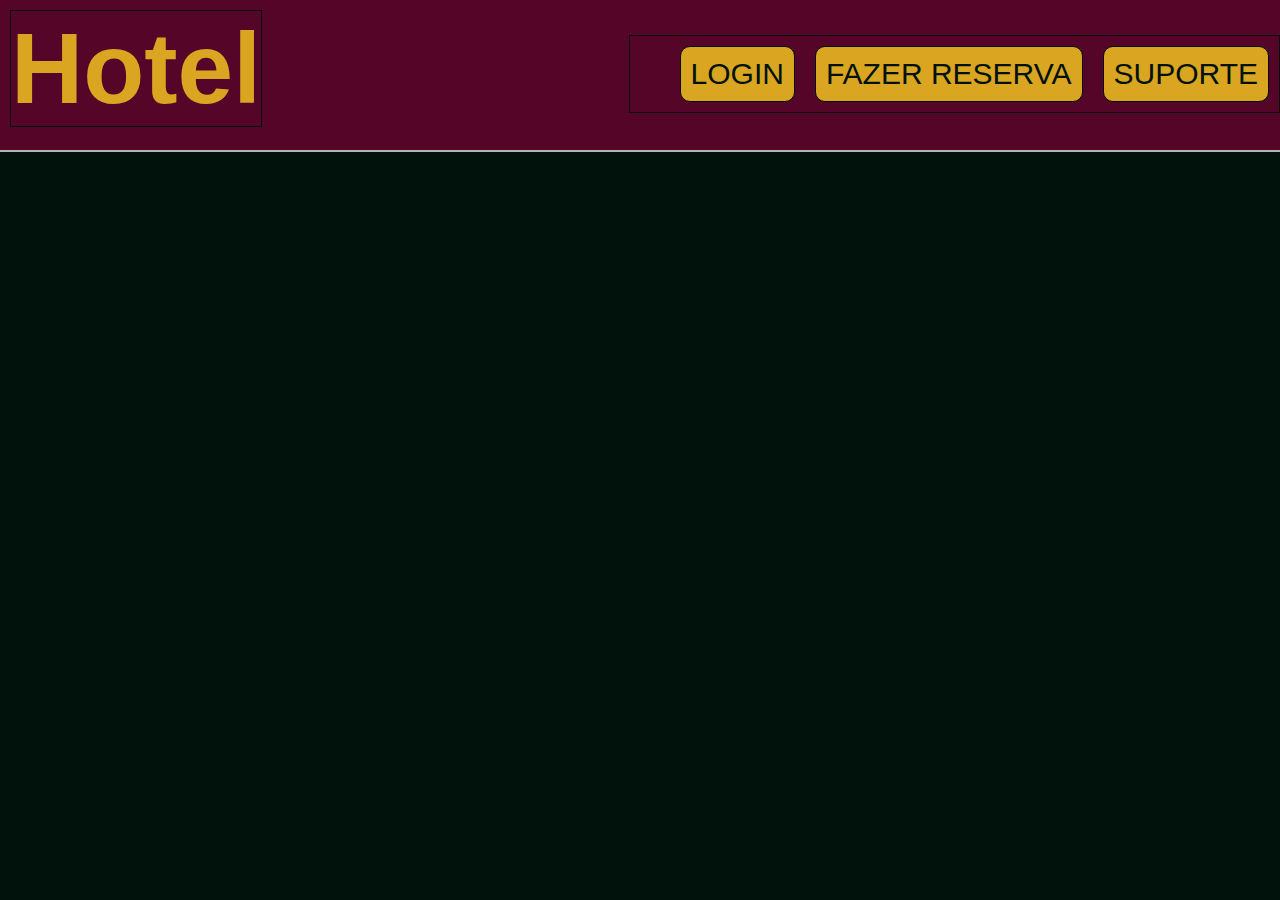
==== index.html @ f8e61b3c "17/06" ====
<!DOCTYPE html>
<html lang="en">
<head>
    <meta charset="UTF-8">
    <meta name="viewport" content="width=device-width, initial-scale=1.0">
    <title>Landing page HTML/CSS</title>
    <link rel="stylesheet" href="style.css">
</head>
<body>
    <header>
        <h1>Hotel</h1>
        <ul>
            <li class="Botao1">Login</li>
            <li class="Botao1">Fazer Reserva</li>
            <li class="Botao1">Suporte</li>
            <li class="Botao1" id="sobre-nos">Sobre nós</li>
            <!-- <li class="Botao1">5</li> -->
        </ul>

    </header>
</body>
</html>
<!--   B3B3B3 DAA520 00120B -->
---- style.css ----
/* Cores: #B3B3B3, #DAA520, #00120B, #550527 */
* {
    background-color: #00120B;
    margin: 0;
    list-style: none;
}

header {
    position: absolute;
    width: 100%;
    height: 150px;
    background-color: #550527;
    border-bottom: solid 2px #B3B3B3;
    font-family: 'Lucida Sans', 'Lucida Sans Regular', 'Lucida Grande', 'Lucida Sans Unicode', Geneva, Verdana, sans-serif;
    font-size: 50px;
    font-weight: 300;
}
header h1{
    float: left;
    width: fit-content;
    background-color: inherit;
    border: #00120B 1px solid;
    margin: 10px 0 0 10px;
    color: #DAA520;

}

header ul {
    background-color: inherit;
    color: none;
    position: absolute;
    right: 0;
    top: 35px;
    border: #00120B 1px solid;
    /* margin: 35px 50px 0 0; */
}

header ul li.Botao1 {
    float: left;
    padding: 10px;
    margin: 10px;
    border: 1px solid #00120B;
    border-radius: 10px;
    background-color: #DAA520;
    color: #00120B;
    font-size: 30px;
    text-transform: uppercase;
    transition: all 0.5s ease; /* Usar transição para suavizar a mudança */
    
}

header ul li.Botao1:hover {
    box-shadow: 5px 5px 20px #00120B;
    scale: 1.05;
}

/* @media (max-width: 768px) {
    header {
        background-color: #fff;
    }
} */

@media (max-width: 15520px) {
    header h1{
        tex
    }
    #sobre-nos{
        display: none;
    }
}
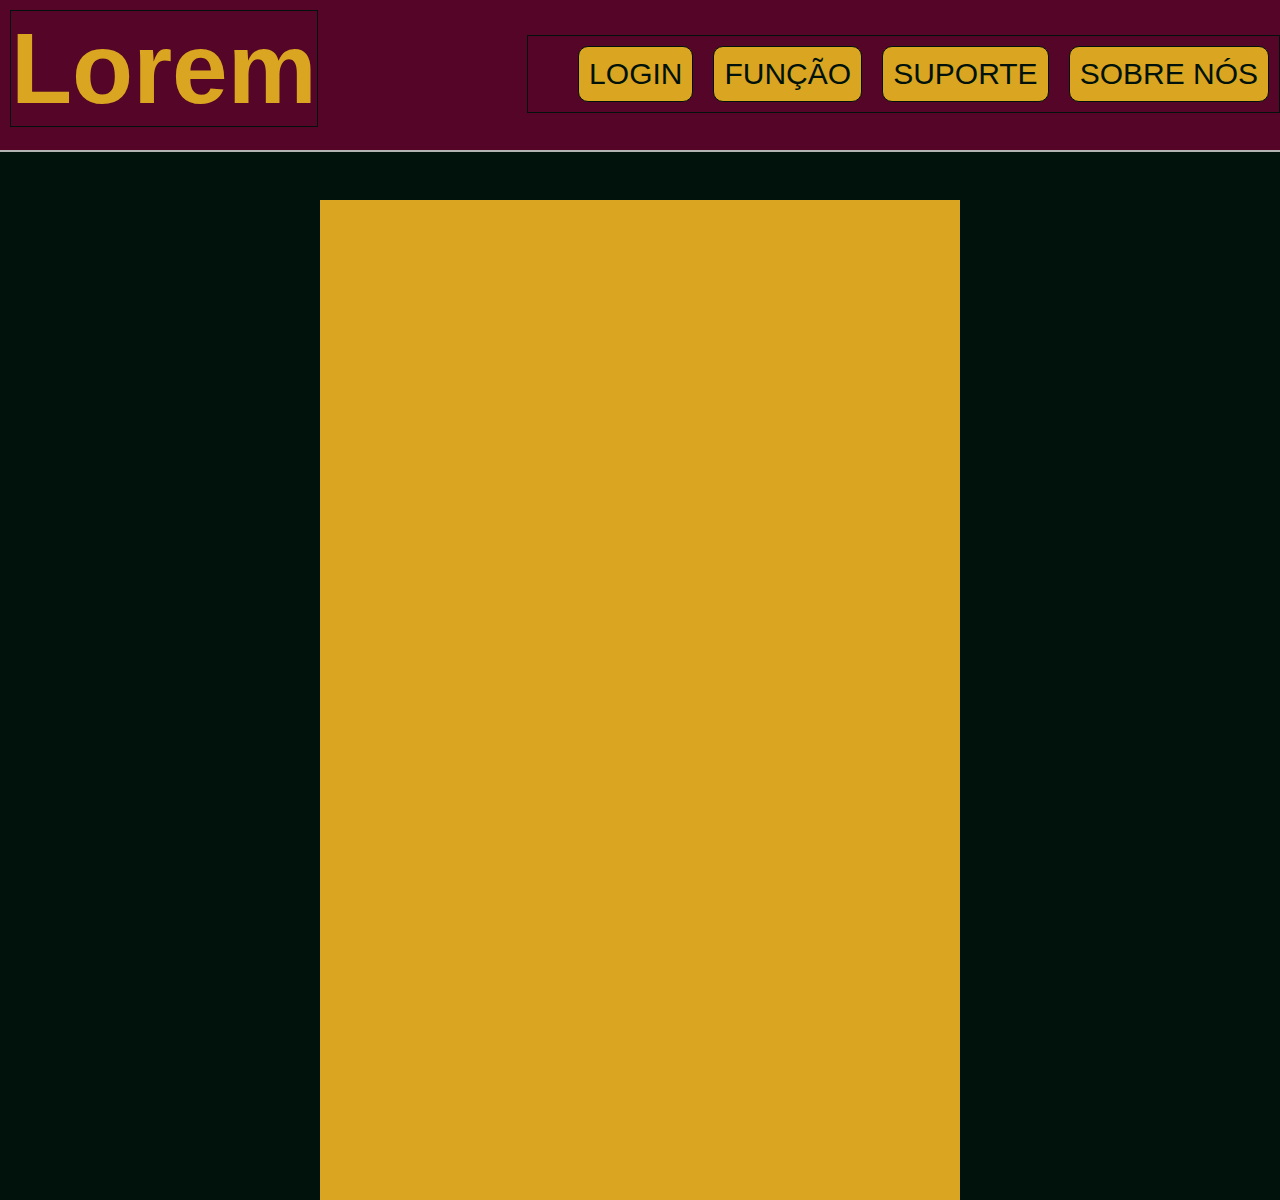
==== commit 59556a5d: "arrumando o parallax" ====
--- a/index.html
+++ b/index.html
@@ -7,17 +7,23 @@
     <link rel="stylesheet" href="style.css">
 </head>
 <body>
+    <div id="geral">
     <header>
-        <h1>Hotel</h1>
+        <h1><a href="index.html">Lorem</a></h1>
         <ul>
-            <li class="Botao1">Login</li>
-            <li class="Botao1">Fazer Reserva</li>
-            <li class="Botao1">Suporte</li>
-            <li class="Botao1" id="sobre-nos">Sobre nós</li>
-            <!-- <li class="Botao1">5</li> -->
+            <li class="item"><a href="#" class="Botao1">Login</a></li>
+            <li class="item"><a href="#" class="Botao1">Função</a></li>
+            <li class="item"><a href="#" class="Botao1">Suporte</a></li>
+            <li class="item" id="sobre-nos"><a href="#" class="Botao1">Sobre nós</a></li>
+            <!-- <li class="item">5</li> -->
         </ul>
+    </header>
 
-    </header>
+    <div class="container">
+        <div class="parallax-container"></div>
+        <div id="panel"></div>
+    </div>
+</div>
 </body>
 </html>
 <!--   B3B3B3 DAA520 00120B -->--- a/style.css
+++ b/style.css
@@ -3,10 +3,16 @@
     background-color: #00120B;
     margin: 0;
     list-style: none;
+    /* font-style: ; */
+    text-decoration: none;
 }
-
+#geral{
+    /* position: absolute; */
+    z-index: -2;
+}
 header {
     position: absolute;
+    z-index: 1;
     width: 100%;
     height: 150px;
     background-color: #550527;
@@ -15,14 +21,15 @@
     font-size: 50px;
     font-weight: 300;
 }
-header h1{
-    float: left;
+
+header h1 a{
+    position: absolute;
     width: fit-content;
-    background-color: inherit;
+    background-color: initial;
     border: #00120B 1px solid;
     margin: 10px 0 0 10px;
     color: #DAA520;
-
+    z-index: 1;
 }
 
 header ul {
@@ -32,10 +39,16 @@
     right: 0;
     top: 35px;
     border: #00120B 1px solid;
-    /* margin: 35px 50px 0 0; */
 }
 
-header ul li.Botao1 {
+header ul li {
+    float: left;
+    background-color: inherit;
+    flex-wrap: wrap;
+        
+}
+
+header ul li a.Botao1 {
     float: left;
     padding: 10px;
     margin: 10px;
@@ -45,26 +58,41 @@
     color: #00120B;
     font-size: 30px;
     text-transform: uppercase;
-    transition: all 0.5s ease; /* Usar transição para suavizar a mudança */
-    
+    transition: all 0.5s;
 }
 
-header ul li.Botao1:hover {
+header ul li a.Botao1:hover {
     box-shadow: 5px 5px 20px #00120B;
-    scale: 1.05;
+    scale: 1.02;
 }
 
-/* @media (max-width: 768px) {
-    header {
-        background-color: #fff;
-    }
-} */
+.parallax-container{
+    background-image: url("https://images.unsplash.com/photo-1519120944692-1a8d8cfc107f?ixlib=rb-1.2.1&amp;amp;amp;amp;ixid=MnwxMjA3fDB8MHxwaG90by1wYWdlfHx8fGVufDB8fHx8&amp;amp;amp;amp;auto=format&amp;amp;amp;amp;fit=crop&amp;amp;amp;amp;w=872&amp;amp;amp;amp;q=80"); 
+    background-attachment: fixed;
+    background-position: center;
+     background-size: cover; 
+     position: absolute;
+     min-height: 100vh; 
+     width: 10em;
+     z-index: -1;
+}
 
-@media (max-width: 15520px) {
+#panel {
+    position: absolute;
+    right: 0;
+    left: 0;
+    top: 200px;
+    margin: auto ;
+    background-color: #DAA520;
+    height: 1000px;
+    z-index: 0;
+    width: 50%;
+    z-index: 1;
+}
+
+/*Tentar fazer mais responsivo uma hora*/
+@media screen and (max-width: 1050px){
     header h1{
-        tex
-    }
-    #sobre-nos{
-        display: none;
+  display: none;
     }
 }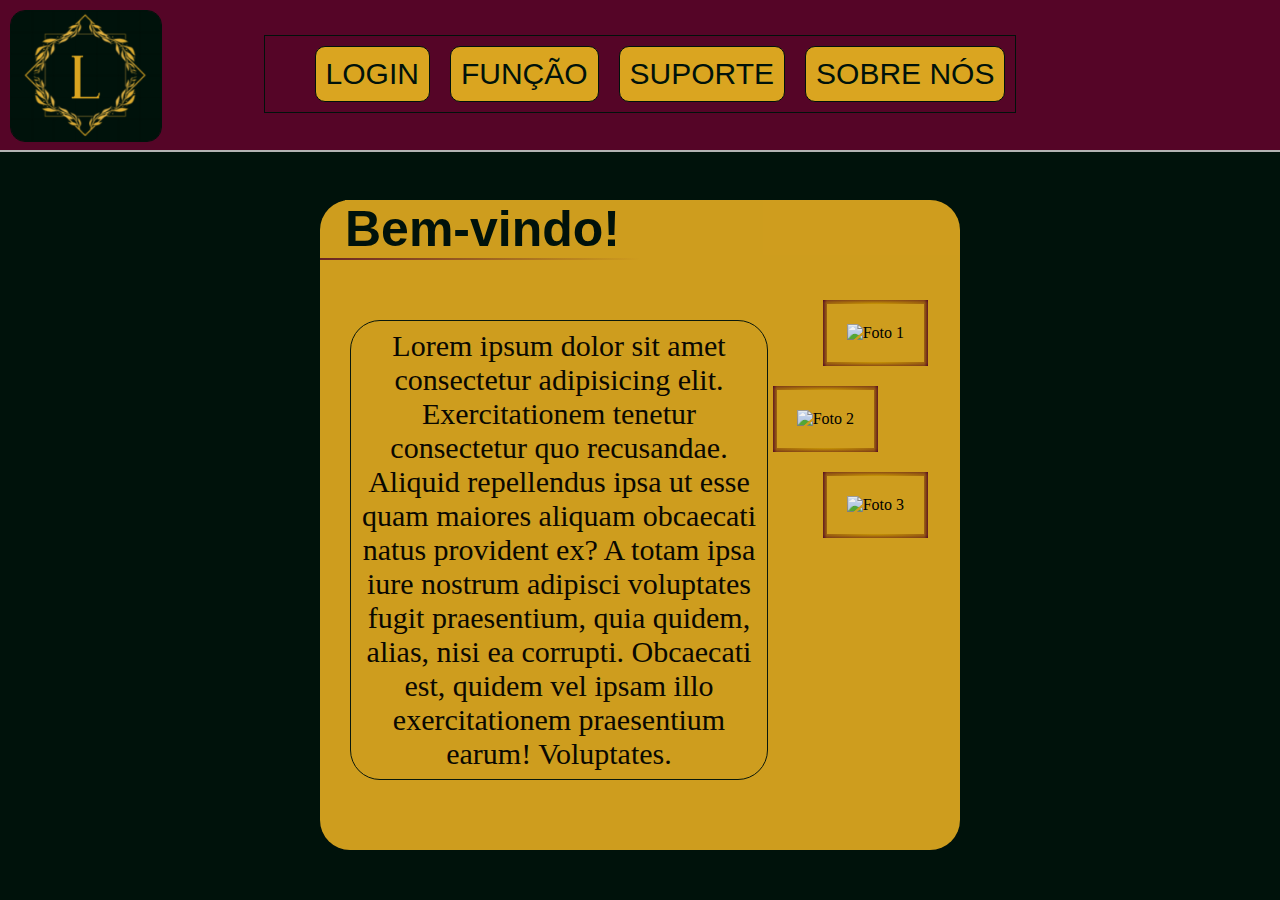
==== commit 4f81f5c4: "Ajeitar as imagens no painel" ====
--- a/index.html
+++ b/index.html
@@ -9,7 +9,7 @@
 <body>
     <div id="geral">
     <header>
-        <h1><a href="index.html">Lorem</a></h1>
+        <a href="#"><img src="./imgs/logo2.png" alt=""></a>
         <ul>
             <li class="item"><a href="#" class="Botao1">Login</a></li>
             <li class="item"><a href="#" class="Botao1">Função</a></li>
@@ -21,7 +21,29 @@
 
     <div class="container">
         <div class="parallax-container"></div>
-        <div id="panel"></div>
+        <div id="panel">
+            <h1>Bem-vindo!</h1>
+            <hr>
+            <p>Lorem ipsum dolor sit amet consectetur adipisicing elit. Exercitationem tenetur consectetur quo recusandae. Aliquid repellendus ipsa ut esse quam maiores aliquam obcaecati natus provident ex? A totam ipsa iure nostrum adipisci voluptates fugit praesentium, quia quidem, alias, nisi ea corrupti. Obcaecati est, quidem vel ipsam illo exercitationem praesentium earum! Voluptates.</p>
+            <div class="fotos">
+                <!-- <table>
+                    <tr>
+                        <td><img src="https://barreirasbahia.com.br/images/2021/como-escolher-um-bom-hotel.jpg" alt="Foto 1" class="foto-indiv"></td>
+                        <td><img src="https://barahotel.com.br/wp-content/uploads/2022/10/DSC_2608-2.webp" alt="Foto 2" class="foto-indiv"></td>
+                    </tr>
+                    <tr>
+                        <td><img src="https://viagemegastronomia.cnnbrasil.com.br/wp-content/uploads/sites/5/2022/10/BA_RA-HOTEL-4.jpg?w=1024" alt="Foto 3" class="foto-indiv"></td>
+                        <td><img src="https://encrypted-tbn0.gstatic.com/images?q=tbn:ANd9GcRS_kIYfyqgeFIjYXkxFKXq4rl-PnQ27Z17Rw&s" alt="Foto 4" class="foto-indiv"></td>
+                    </tr> 
+                </table> -->
+                <ul class="list">
+                    <!-- <li><img src="https://barreirasbahia.com.br/images/2021/como-escolher-um-bom-hotel.jpg" alt="Foto 1" class="foto-indiv"></li> -->
+                    <li><img src="https://barahotel.com.br/wp-content/uploads/2022/10/DSC_2608-2.webp" alt="Foto 1" class="foto-indiv"></li>
+                    <li id="li-foto2"><img src="https://viagemegastronomia.cnnbrasil.com.br/wp-content/uploads/sites/5/2022/10/BA_RA-HOTEL-4.jpg?w=1024" alt="Foto 2" id="foto2" class="foto-indiv"></li>
+                    <li><img src="https://encrypted-tbn0.gstatic.com/images?q=tbn:ANd9GcRS_kIYfyqgeFIjYXkxFKXq4rl-PnQ27Z17Rw&s" alt="Foto 3"  class="foto-indiv"></li>
+                </ul>
+            </div>
+        </div>
     </div>
 </div>
 </body>
--- a/style.css
+++ b/style.css
@@ -11,8 +11,9 @@
     z-index: -2;
 }
 header {
-    position: absolute;
-    z-index: 1;
+    position: fixed;
+    
+    z-index: 2;
     width: 100%;
     height: 150px;
     background-color: #550527;
@@ -22,14 +23,19 @@
     font-weight: 300;
 }
 
-header h1 a{
+header a img{
     position: absolute;
-    width: fit-content;
+    top: 0px;
+    width: 150px;
+    height: 130px;
     background-color: initial;
     border: #00120B 1px solid;
     margin: 10px 0 0 10px;
     color: #DAA520;
     z-index: 1;
+    background-attachment: fixed;
+    background-position: center;
+    border-radius: 15px;
 }
 
 header ul {
@@ -37,15 +43,17 @@
     color: none;
     position: absolute;
     right: 0;
+    left: 0;
     top: 35px;
     border: #00120B 1px solid;
+    width: fit-content;
+    margin: 0 auto;
 }
 
 header ul li {
     float: left;
     background-color: inherit;
-    flex-wrap: wrap;
-        
+    margin-left: 1fr;
 }
 
 header ul li a.Botao1 {
@@ -67,32 +75,109 @@
 }
 
 .parallax-container{
-    background-image: url("https://images.unsplash.com/photo-1519120944692-1a8d8cfc107f?ixlib=rb-1.2.1&amp;amp;amp;amp;ixid=MnwxMjA3fDB8MHxwaG90by1wYWdlfHx8fGVufDB8fHx8&amp;amp;amp;amp;auto=format&amp;amp;amp;amp;fit=crop&amp;amp;amp;amp;w=872&amp;amp;amp;amp;q=80"); 
+    background-image: url("https://st2.depositphotos.com/1037987/9821/i/600/depositphotos_98218968-stock-photo-family-and-friends-sitting-at.jpg"); 
     background-attachment: fixed;
     background-position: center;
      background-size: cover; 
      position: absolute;
      min-height: 100vh; 
-     width: 10em;
+     width: 100%;
      z-index: -1;
+     margin: auto;
+     top: 150px;
+     right: 0;
+     left: 0;
+     bottom: 150px;
+     opacity: .5;
 }
 
 #panel {
     position: absolute;
+    top: 200px;
     right: 0;
+    bottom: 50px;
     left: 0;
-    top: 200px;
-    margin: auto ;
+    margin:0 auto;
     background-color: #DAA520;
-    height: 1000px;
-    z-index: 0;
     width: 50%;
-    z-index: 1;
+    opacity: .95;
+    border-radius: 30px;
 }
 
+#panel h1 {
+    background-color: inherit;
+    width: fit-content;
+    /* margin: 0 auto; */
+    font-family:'Lucida Sans', 'Lucida Sans Regular', 'Lucida Grande', 'Lucida Sans Unicode', Geneva, Verdana, sans-serif;
+    font-size: 50px;
+    font-weight: 800;
+    color: #00120B;
+    text-align: start;
+    margin-left: 25px;
+    /* border-radius: 30px; */
+}
+#panel hr{
+    padding: 1px;
+    border: none;
+    background: linear-gradient(to right,#550527,#DAA520 50%);
+    opacity: .8;
+}
+#panel p{
+    all:inherit;
+    width: 400px;
+    top: 60px;
+    margin-left: 30px;
+    position: relative;
+    font-size: 30px;
+    text-align: center;
+    border: #00120B 1px solid;
+    padding: 8px;
+    
+}
+
+#panel div.fotos{
+    position: absolute;
+    right: 0;
+    top: 80px;
+    background: none;
+    
+}
+
+#panel div.fotos ul{
+    position: relative;
+    top: 0;
+    padding: 0;
+    width: fit-content;
+    margin: 0 12px 100px 0;
+    background: none;
+    
+}
+#panel div.fotos ul li {
+    all: inherit;
+    /* float: right; */
+    margin: 20px;
+        
+}
+
+#panel ul li img.foto-indiv{    
+    height: 140px;
+    width: 200px;
+    padding: 20px;
+    border: 1px solid;
+    background-color: inherit;
+    border-image: radial-gradient(circle at center,#DAA502, #550527 99%) 30;
+    border-width: 4px;
+
+    
+}
+ #panel div.fotos #li-foto2 {
+    position: inherit;
+    right: 50px;
+    
+}
 /*Tentar fazer mais responsivo uma hora*/
-@media screen and (max-width: 1050px){
-    header h1{
+@media screen and (max-width: 900px){
+    header img{
   display: none;
     }
 }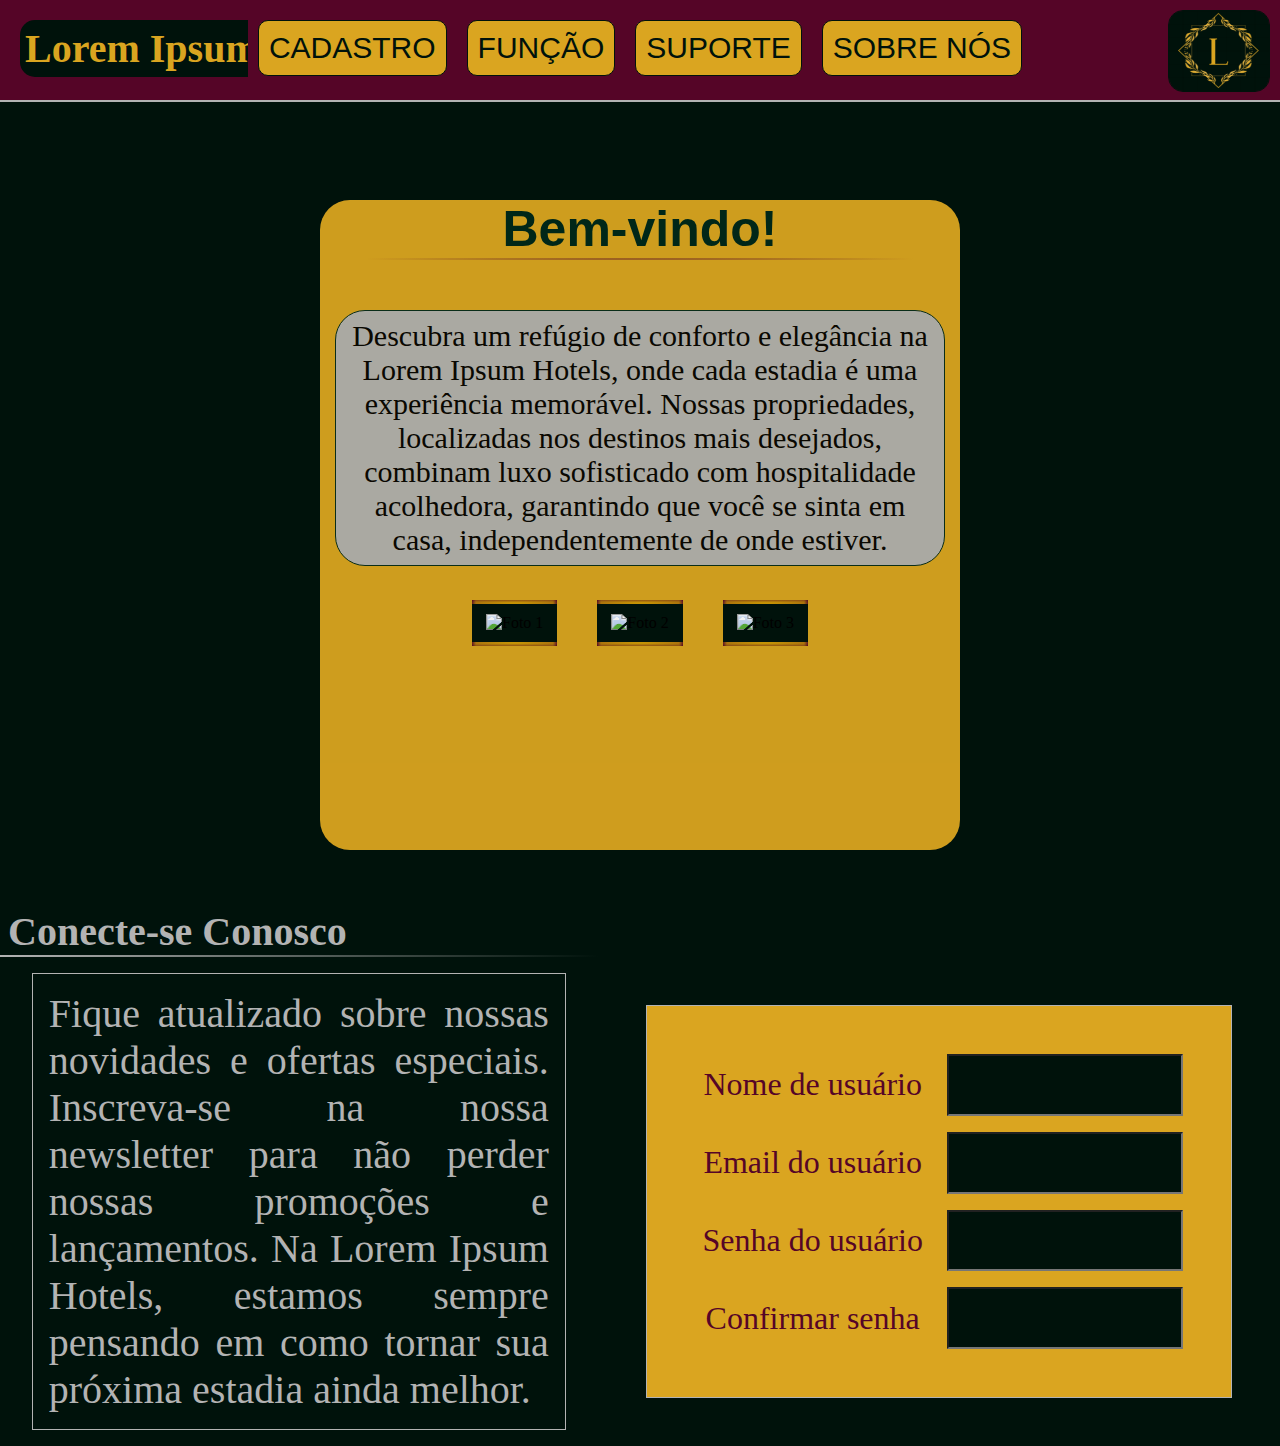
==== commit eeb1f039: "fazendo forms" ====
--- a/index.html
+++ b/index.html
@@ -1,51 +1,80 @@
 <!DOCTYPE html>
 <html lang="en">
+
 <head>
     <meta charset="UTF-8">
     <meta name="viewport" content="width=device-width, initial-scale=1.0">
     <title>Landing page HTML/CSS</title>
     <link rel="stylesheet" href="style.css">
 </head>
+
 <body>
     <div id="geral">
-    <header>
-        <a href="#"><img src="./imgs/logo2.png" alt=""></a>
-        <ul>
-            <li class="item"><a href="#" class="Botao1">Login</a></li>
-            <li class="item"><a href="#" class="Botao1">Função</a></li>
-            <li class="item"><a href="#" class="Botao1">Suporte</a></li>
-            <li class="item" id="sobre-nos"><a href="#" class="Botao1">Sobre nós</a></li>
-            <!-- <li class="item">5</li> -->
-        </ul>
-    </header>
+        <header>
+            <a href="#"><img src="./imgs/logo2.png" alt=""></a>
+            <h4>Lorem Ipsum Hotels</h4>
+            <ul>
+                <li class="item"><a href="#" class="Botao1">Cadastro</a></li>
+                <li class="item"><a href="#" class="Botao1">Função</a></li>
+                <li class="item"><a href="#" class="Botao1">Suporte</a></li>
+                <li class="item" id="sobre-nos"><a href="#" class="Botao1">Sobre nós</a></li>
+                <!-- <li class="item">5</li> -->
+            </ul>
+        </header>
 
-    <div class="container">
-        <div class="parallax-container"></div>
-        <div id="panel">
-            <h1>Bem-vindo!</h1>
-            <hr>
-            <p>Lorem ipsum dolor sit amet consectetur adipisicing elit. Exercitationem tenetur consectetur quo recusandae. Aliquid repellendus ipsa ut esse quam maiores aliquam obcaecati natus provident ex? A totam ipsa iure nostrum adipisci voluptates fugit praesentium, quia quidem, alias, nisi ea corrupti. Obcaecati est, quidem vel ipsam illo exercitationem praesentium earum! Voluptates.</p>
-            <div class="fotos">
-                <!-- <table>
-                    <tr>
-                        <td><img src="https://barreirasbahia.com.br/images/2021/como-escolher-um-bom-hotel.jpg" alt="Foto 1" class="foto-indiv"></td>
-                        <td><img src="https://barahotel.com.br/wp-content/uploads/2022/10/DSC_2608-2.webp" alt="Foto 2" class="foto-indiv"></td>
-                    </tr>
-                    <tr>
-                        <td><img src="https://viagemegastronomia.cnnbrasil.com.br/wp-content/uploads/sites/5/2022/10/BA_RA-HOTEL-4.jpg?w=1024" alt="Foto 3" class="foto-indiv"></td>
-                        <td><img src="https://encrypted-tbn0.gstatic.com/images?q=tbn:ANd9GcRS_kIYfyqgeFIjYXkxFKXq4rl-PnQ27Z17Rw&s" alt="Foto 4" class="foto-indiv"></td>
-                    </tr> 
-                </table> -->
-                <ul class="list">
-                    <!-- <li><img src="https://barreirasbahia.com.br/images/2021/como-escolher-um-bom-hotel.jpg" alt="Foto 1" class="foto-indiv"></li> -->
-                    <li><img src="https://barahotel.com.br/wp-content/uploads/2022/10/DSC_2608-2.webp" alt="Foto 1" class="foto-indiv"></li>
-                    <li id="li-foto2"><img src="https://viagemegastronomia.cnnbrasil.com.br/wp-content/uploads/sites/5/2022/10/BA_RA-HOTEL-4.jpg?w=1024" alt="Foto 2" id="foto2" class="foto-indiv"></li>
-                    <li><img src="https://encrypted-tbn0.gstatic.com/images?q=tbn:ANd9GcRS_kIYfyqgeFIjYXkxFKXq4rl-PnQ27Z17Rw&s" alt="Foto 3"  class="foto-indiv"></li>
-                </ul>
+        <div class="container">
+            <div class="parallax-container"></div>
+            <div id="panel">
+                <h1>Bem-vindo!</h1>
+                <hr>
+                <p>Descubra um refúgio de conforto e elegância na Lorem Ipsum Hotels, onde cada estadia é uma
+                    experiência memorável. Nossas propriedades, localizadas nos destinos mais desejados, combinam luxo
+                    sofisticado com hospitalidade acolhedora, garantindo que você se sinta em casa, independentemente de
+                    onde estiver.</p>
+                <div class="fotos">
+                    <ul class="list">
+                        <!-- <li><img src="https://barreirasbahia.com.br/images/2021/como-escolher-um-bom-hotel.jpg" alt="Foto 1" class="foto-indiv"></li> -->
+                        <li><img src="https://barahotel.com.br/wp-content/uploads/2022/10/DSC_2608-2.webp" alt="Foto 1"
+                                class="foto-indiv"></li>
+                        <li id="li-foto2"><img
+                                src="https://viagemegastronomia.cnnbrasil.com.br/wp-content/uploads/sites/5/2022/10/BA_RA-HOTEL-4.jpg?w=1024"
+                                alt="Foto 2" id="foto2" class="foto-indiv"></li>
+                        <li id="li-foto3"><img
+                                src="https://encrypted-tbn0.gstatic.com/images?q=tbn:ANd9GcRS_kIYfyqgeFIjYXkxFKXq4rl-PnQ27Z17Rw&s"
+                                alt="Foto 3" class="foto-indiv"></li>
+                    </ul>
+                </div>
             </div>
         </div>
+        <div class="bridge">
+            <h1>Conecte-se Conosco</h1>
+            <hr>
+            <p>Fique atualizado sobre nossas novidades e ofertas especiais. Inscreva-se na nossa newsletter para não
+                perder nossas promoções e lançamentos. Na Lorem Ipsum Hotels, estamos sempre pensando em como tornar sua
+                próxima estadia ainda melhor.</p>
+            <form action="">
+                <label for="userName">Nome de usuário</label>
+                <input type="text" name="userName" id="userName">
+                <label for="userEmail">Email do usuário</label>
+                <input type="text" name="userName" id="userEmail">
+                <label for="userPassword">Senha do usuário</label>
+                <input type="password" name="userName" id="userPassword">
+                <label for="userConfirmPassword">Confirmar senha</label>
+                <input type="password" name="userName" id="userConfirmPassword">
+            </form>
+
+        </div>
+
+
+
     </div>
-</div>
+    <!-- <footer>
+        <div class="footer-contents">
+            <div class="networks"></div>
+            <div class="footer-text">sadasa</div>
+        </div>
+    </footer> -->
 </body>
+
 </html>
 <!--   B3B3B3 DAA520 00120B -->--- a/style.css
+++ b/style.css
@@ -1,4 +1,4 @@
-/* Cores: #B3B3B3, #DAA520, #00120B, #550527 */
+/* Cores: #B3B3B3, #DAA520, #00120B, #002919, #550527 */
 * {
     background-color: #00120B;
     margin: 0;
@@ -6,16 +6,12 @@
     /* font-style: ; */
     text-decoration: none;
 }
-#geral{
-    /* position: absolute; */
-    z-index: -2;
-}
+/* CABEÇALHO */
 header {
     position: fixed;
-    
     z-index: 2;
     width: 100%;
-    height: 150px;
+    height: 100px;
     background-color: #550527;
     border-bottom: solid 2px #B3B3B3;
     font-family: 'Lucida Sans', 'Lucida Sans Regular', 'Lucida Grande', 'Lucida Sans Unicode', Geneva, Verdana, sans-serif;
@@ -23,16 +19,28 @@
     font-weight: 300;
 }
 
+header h4 {
+    background-color: #00120B;
+    width: fit-content;
+    margin: 20px 0 0 20px;
+    padding: 5px;
+    border-radius: 15px;
+    font-family: 'Times New Roman', Times, serif;
+    color: #DAA520;
+    font-size: 40px;
+    /* font-size: large; */
+}
+
 header a img{
     position: absolute;
     top: 0px;
-    width: 150px;
-    height: 130px;
+    right: 0;
+    width: 100px;
+    height: 80px;
     background-color: initial;
     border: #00120B 1px solid;
-    margin: 10px 0 0 10px;
+    margin: 10px 10px 0 0;
     color: #DAA520;
-    z-index: 1;
     background-attachment: fixed;
     background-position: center;
     border-radius: 15px;
@@ -44,10 +52,10 @@
     position: absolute;
     right: 0;
     left: 0;
-    top: 35px;
-    border: #00120B 1px solid;
+    top: 10px;
     width: fit-content;
     margin: 0 auto;
+    padding-left: 0;
 }
 
 header ul li {
@@ -69,28 +77,27 @@
     transition: all 0.5s;
 }
 
-header ul li a.Botao1:hover {
+header ul li a.Botao1:hover, #panel div.fotos ul li:hover {
     box-shadow: 5px 5px 20px #00120B;
     scale: 1.02;
 }
-
+/* FIM CABEÇALHO */
+/* SEÇÃO 1 */
 .parallax-container{
     background-image: url("https://st2.depositphotos.com/1037987/9821/i/600/depositphotos_98218968-stock-photo-family-and-friends-sitting-at.jpg"); 
     background-attachment: fixed;
     background-position: center;
+    background-repeat: no-repeat;
      background-size: cover; 
-     position: absolute;
+     position: relative;
      min-height: 100vh; 
      width: 100%;
-     z-index: -1;
      margin: auto;
-     top: 150px;
      right: 0;
      left: 0;
-     bottom: 150px;
      opacity: .5;
 }
-
+/* PAINEL */
 #panel {
     position: absolute;
     top: 200px;
@@ -111,73 +118,142 @@
     font-family:'Lucida Sans', 'Lucida Sans Regular', 'Lucida Grande', 'Lucida Sans Unicode', Geneva, Verdana, sans-serif;
     font-size: 50px;
     font-weight: 800;
-    color: #00120B;
-    text-align: start;
-    margin-left: 25px;
+    color: #002919;
+    text-align: center;
+    margin: 0 auto;
     /* border-radius: 30px; */
 }
 #panel hr{
+    margin: 0 auto;
+    
     padding: 1px;
     border: none;
-    background: linear-gradient(to right,#550527,#DAA520 50%);
+    background: radial-gradient(#550527,#DAA520 70%);
     opacity: .8;
 }
 #panel p{
     all:inherit;
-    width: 400px;
-    top: 60px;
-    margin-left: 30px;
+    background-color:#B3B3B3;
+    width:fit-content;
+    top: 50px;
+    margin: 0 15px 0 15px;
     position: relative;
     font-size: 30px;
     text-align: center;
-    border: #00120B 1px solid;
+    border: #002919 1px solid;
     padding: 8px;
+    font-weight: 200;
     
 }
 
 #panel div.fotos{
     position: absolute;
     right: 0;
-    top: 80px;
+    left: 0;
+    top: 400px; 
     background: none;
+    width: fit-content;
+    margin:0 auto;
     
 }
 
 #panel div.fotos ul{
-    position: relative;
-    top: 0;
-    padding: 0;
-    width: fit-content;
-    margin: 0 12px 100px 0;
+    float: right;
+    width: fit-content;
     background: none;
+    padding-left: 0;
     
 }
 #panel div.fotos ul li {
-    all: inherit;
-    /* float: right; */
-    margin: 20px;
-        
+    all: inherit;    
+    background-color: none;
+    float: left;
+    margin: 0 20px;
+    transition: all 0.5s;
+    margin-bottom: 0;
+    padding-bottom: 0;
+    height: 208px;
 }
 
 #panel ul li img.foto-indiv{    
-    height: 140px;
-    width: 200px;
-    padding: 20px;
+    height: 180px;
+    width: 240px;
+    padding: 10px;
     border: 1px solid;
-    background-color: inherit;
+    /* background-color: inherit; */
     border-image: radial-gradient(circle at center,#DAA502, #550527 99%) 30;
     border-width: 4px;
-
-    
-}
- #panel div.fotos #li-foto2 {
-    position: inherit;
-    right: 50px;
-    
+}
+
+ #panel div.fotos #li-foto3 {
+    padding-left: 0;
+}
+/* FIM PAINEL */
+/* FIM SEÇÃO 1 */
+/* SEÇÃO 2 */
+.bridge {
+    display: grid;
+    /* grid-template-columns: 1fr 1fr; */
+    grid-template-rows: auto 1fr ;
+    width: 100%;
+    height: fit-content;
+    color: #B3B3B3;
+    position: absolute;
+}
+.bridge h1 {
+    grid-column-end:2 ;
+    margin-top: 0.5rem;
+    margin-left: 0.5rem;
+    font-size: 2.5rem;
+}
+.bridge hr {
+    grid-row-start: 2;
+    padding: 1px;
+    border: none;
+    background: linear-gradient(to right, #B3B3B3,#00120B 100%);
+    display: inline;
+}
+.bridge p{
+    justify-self: center;
+    grid-row-start: 3;
+    font-size: 2.5rem;
+    width: 500px;
+    float: left;
+    margin: 1rem;
+    padding: 1rem;
+    border: 1px solid #B3B3B3;
+    text-align: justify;
+}
+.bridge form {
+    grid-row-start: 3;
+    display: grid;
+    grid-template-columns: repeat(2, 1fr);
+    gap: 1rem;
+    margin: 3rem;
+    border: 1px solid #B3B3B3;
+    padding: 3rem;
+    background-color: #DAA520;
+}
+.bridge form label {
+    grid-column-start:1;
+    background-color: inherit;
+    color: #550527;
+    font-size: 2rem;
+    text-align: center;
+    align-self: center;
+
+}
+/* RODAPÉ */
+footer {
+    background-color: #550527;
+    position: sticky;
+    bottom: 0;
+    height: 80px;
+    width: 100%;
 }
 /*Tentar fazer mais responsivo uma hora*/
-@media screen and (max-width: 900px){
+/* @media screen and (max-width: 900px){
     header img{
   display: none;
     }
-}+} */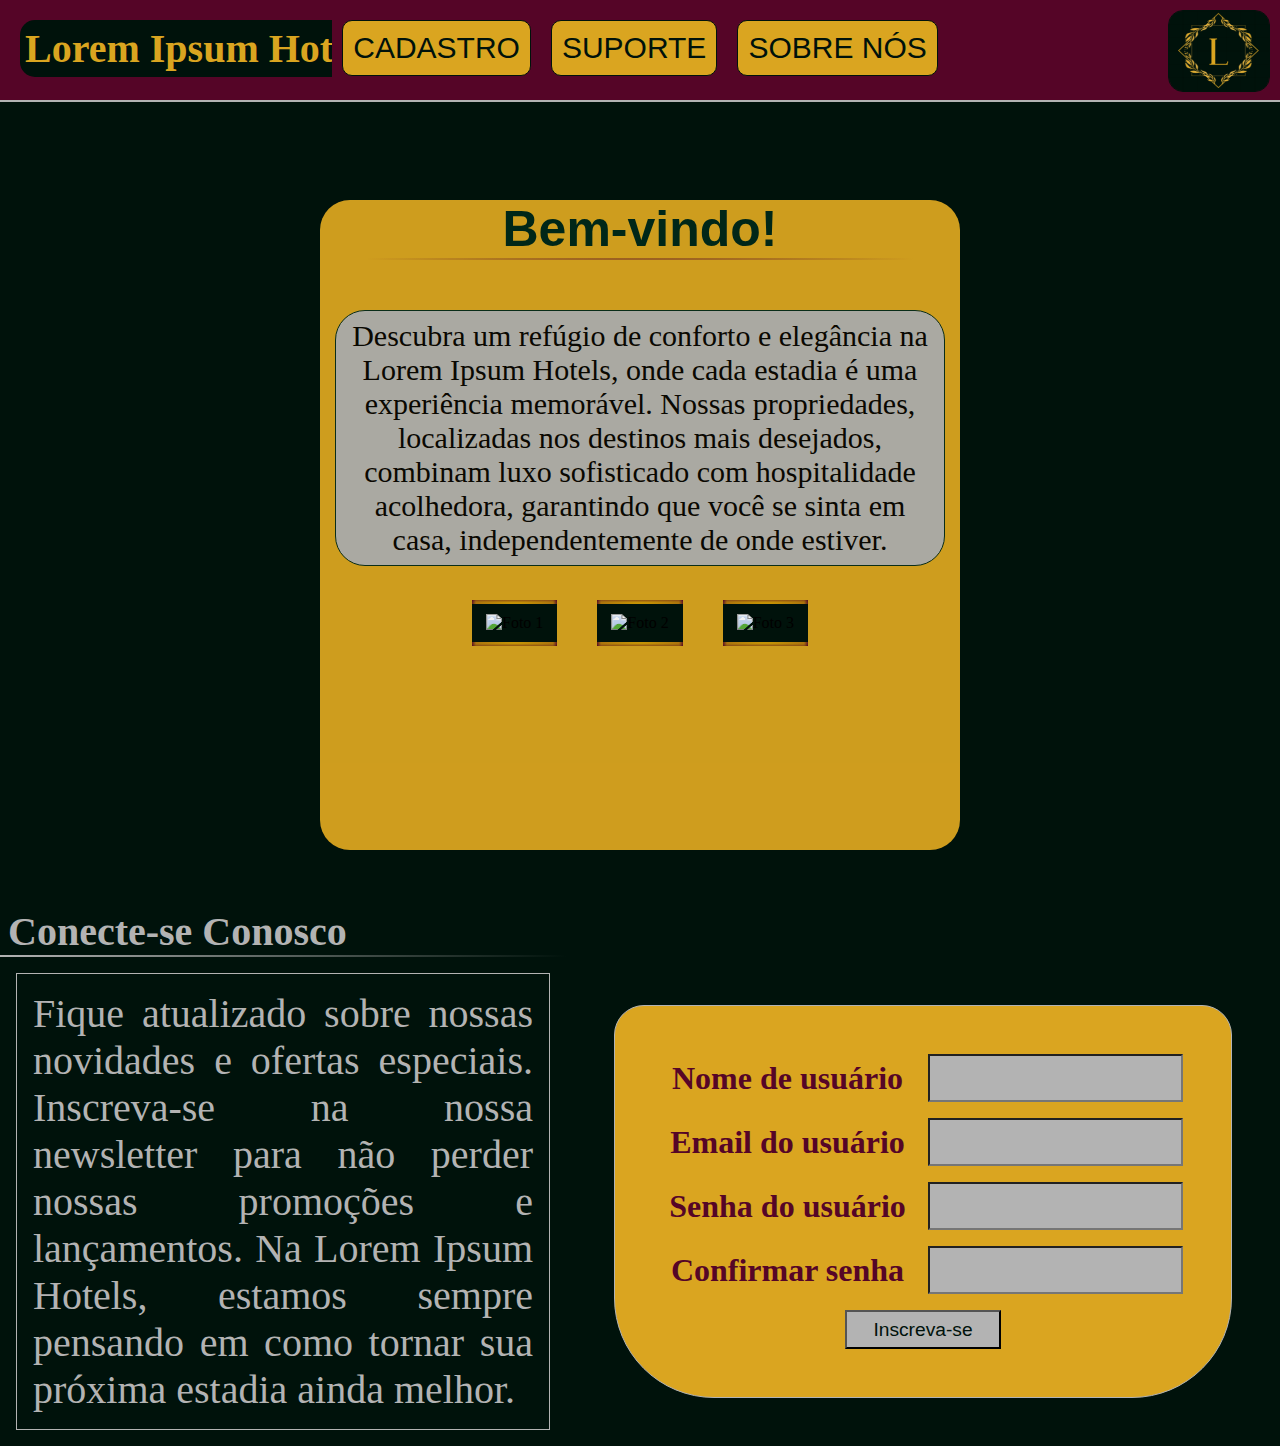
==== commit 5729059f: "Cadastro 'pronto'" ====
--- a/index.html
+++ b/index.html
@@ -5,7 +5,7 @@
     <meta charset="UTF-8">
     <meta name="viewport" content="width=device-width, initial-scale=1.0">
     <title>Landing page HTML/CSS</title>
-    <link rel="stylesheet" href="style.css">
+    <link rel="stylesheet" href="./assets/styleCadastro.css">
 </head>
 
 <body>
@@ -15,7 +15,7 @@
             <h4>Lorem Ipsum Hotels</h4>
             <ul>
                 <li class="item"><a href="#" class="Botao1">Cadastro</a></li>
-                <li class="item"><a href="#" class="Botao1">Função</a></li>
+                <!-- <li class="item"><a href="#" class="Botao1">Função</a></li> -->
                 <li class="item"><a href="#" class="Botao1">Suporte</a></li>
                 <li class="item" id="sobre-nos"><a href="#" class="Botao1">Sobre nós</a></li>
                 <!-- <li class="item">5</li> -->
@@ -56,11 +56,12 @@
                 <label for="userName">Nome de usuário</label>
                 <input type="text" name="userName" id="userName">
                 <label for="userEmail">Email do usuário</label>
-                <input type="text" name="userName" id="userEmail">
+                <input type="email" name="userEmail" id="userEmail">
                 <label for="userPassword">Senha do usuário</label>
-                <input type="password" name="userName" id="userPassword">
+                <input type="password" name="userPassword" id="userPassword">
                 <label for="userConfirmPassword">Confirmar senha</label>
-                <input type="password" name="userName" id="userConfirmPassword">
+                <input type="password" name="userConfirmPassword" id="userConfirmPassword">
+                <input type="submit" name="Enviar" value="Inscreva-se" id="Enviar" onclick="submitSent()">
             </form>
 
         </div>
--- a/assets/styleCadastro.css
+++ b/assets/styleCadastro.css
@@ -0,0 +1,280 @@
+/* Cores: #B3B3B3, #DAA520, #00120B, #002919, #550527 */
+* {
+    background-color: #00120B;
+    margin: 0;
+    list-style: none;
+    /* font-style: ; */
+    text-decoration: none;
+}
+/* CABEÇALHO */
+header {
+    position: fixed;
+    z-index: 2;
+    width: 100%;
+    height: 100px;
+    background-color: #550527;
+    border-bottom: solid 2px #B3B3B3;
+    font-family: 'Lucida Sans', 'Lucida Sans Regular', 'Lucida Grande', 'Lucida Sans Unicode', Geneva, Verdana, sans-serif;
+    font-size: 50px;
+    font-weight: 300;
+}
+
+header h4 {
+    background-color: #00120B;
+    width: fit-content;
+    margin: 20px 0 0 20px;
+    padding: 5px;
+    border-radius: 15px;
+    font-family: 'Times New Roman', Times, serif;
+    color: #DAA520;
+    font-size: 40px;
+    /* font-size: large; */
+}
+
+header a img{
+    position: absolute;
+    top: 0px;
+    right: 0;
+    width: 100px;
+    height: 80px;
+    background-color: initial;
+    border: #00120B 1px solid;
+    margin: 10px 10px 0 0;
+    color: #DAA520;
+    background-attachment: fixed;
+    background-position: center;
+    border-radius: 15px;
+}
+
+header ul {
+    background-color: inherit;
+    color: none;
+    position: absolute;
+    right: 0;
+    left: 0;
+    top: 10px;
+    width: fit-content;
+    margin: 0 auto;
+    padding-left: 0;
+}
+
+header ul li {
+    float: left;
+    background-color: inherit;
+    margin-left: 1fr;
+}
+
+header ul li a.Botao1 {
+    float: left;
+    padding: 10px;
+    margin: 10px;
+    border: 1px solid #00120B;
+    border-radius: 10px;
+    background-color: #DAA520;
+    color: #00120B;
+    font-size: 30px;
+    text-transform: uppercase;
+    transition: all 0.5s;
+}
+
+header ul li a.Botao1:hover, #panel div.fotos ul li:hover {
+    box-shadow: 5px 5px 20px #00120B;
+    scale: 1.02;
+}
+/* FIM CABEÇALHO */
+/* SEÇÃO 1 */
+.parallax-container{
+    background-image: url("https://st2.depositphotos.com/1037987/9821/i/600/depositphotos_98218968-stock-photo-family-and-friends-sitting-at.jpg"); 
+    background-attachment: fixed;
+    background-position: center;
+    background-repeat: no-repeat;
+     background-size: cover; 
+     position: relative;
+     min-height: 100vh; 
+     width: 100%;
+     margin: auto;
+     right: 0;
+     left: 0;
+     opacity: .5;
+}
+/* PAINEL */
+#panel {
+    position: absolute;
+    top: 200px;
+    right: 0;
+    bottom: 50px;
+    left: 0;
+    margin:0 auto;
+    background-color: #DAA520;
+    width: 50%;
+    opacity: .95;
+    border-radius: 30px;
+}
+
+#panel h1 {
+    background-color: inherit;
+    width: fit-content;
+    /* margin: 0 auto; */
+    font-family:'Lucida Sans', 'Lucida Sans Regular', 'Lucida Grande', 'Lucida Sans Unicode', Geneva, Verdana, sans-serif;
+    font-size: 50px;
+    font-weight: 800;
+    color: #002919;
+    text-align: center;
+    margin: 0 auto;
+    /* border-radius: 30px; */
+}
+#panel hr{
+    margin: 0 auto;
+    
+    padding: 1px;
+    border: none;
+    background: radial-gradient(#550527,#DAA520 70%);
+    opacity: .8;
+}
+#panel p{
+    all:inherit;
+    background-color:#B3B3B3;
+    width:fit-content;
+    top: 50px;
+    margin: 0 15px 0 15px;
+    position: relative;
+    font-size: 30px;
+    text-align: center;
+    border: #002919 1px solid;
+    padding: 8px;
+    font-weight: 200;
+    
+}
+
+#panel div.fotos{
+    position: absolute;
+    right: 0;
+    left: 0;
+    top: 400px; 
+    background: none;
+    width: fit-content;
+    margin:0 auto;
+    
+}
+
+#panel div.fotos ul{
+    float: right;
+    width: fit-content;
+    background: none;
+    padding-left: 0;
+    
+}
+#panel div.fotos ul li {
+    all: inherit;    
+    background-color: none;
+    float: left;
+    margin: 0 20px;
+    transition: all 0.5s;
+    margin-bottom: 0;
+    padding-bottom: 0;
+    height: 208px;
+}
+
+#panel ul li img.foto-indiv{    
+    height: 180px;
+    width: 240px;
+    padding: 10px;
+    border: 1px solid;
+    /* background-color: inherit; */
+    border-image: radial-gradient(circle at center,#DAA502, #550527 99%) 30;
+    border-width: 4px;
+}
+
+ #panel div.fotos #li-foto3 {
+    padding-left: 0;
+}
+/* FIM PAINEL */
+/* FIM SEÇÃO 1 */
+/* SEÇÃO 2 */
+.bridge {
+    display: grid;
+    /* grid-template-columns: 1fr 1fr; */
+    grid-template-rows: auto 1fr ;
+    width: 100%;
+    height: fit-content;
+    color: #B3B3B3;
+    position: absolute;
+}
+
+.bridge h1 {
+    grid-column-end:2 ;
+    margin-top: 0.5rem;
+    margin-left: 0.5rem;
+    font-size: 2.5rem;
+}
+
+.bridge hr {
+    grid-row-start: 2;
+    padding: 1px;
+    border: none;
+    background: linear-gradient(to right, #B3B3B3,#00120B 100%);
+    display: inline;
+}
+
+.bridge p{
+    justify-self: center;
+    grid-row-start: 3;
+    font-size: 2.5rem;
+    width: 500px;
+    float: left;
+    margin: 1rem;
+    padding: 1rem;
+    border: 1px solid #B3B3B3;
+    text-align: justify;
+}
+
+.bridge form {
+    grid-row-start: 3;
+    display: grid;
+    grid-template-columns: repeat(2, 1fr);
+    gap: 1rem;
+    margin: 3rem;
+    border: 1px solid #B3B3B3;
+    padding: 3rem;
+    background-color: #DAA520;
+    border-radius: 30px 30px 100px 100px;
+}
+
+.bridge form label {
+    grid-column-start:1;
+    background-color: inherit;
+    color: #550527;
+    font-size: 2rem;
+    text-align: center;
+    align-self: center;
+    font-weight: bold;
+}
+
+.bridge form input {
+    background-color: #B3B3B3;
+    color: #00120B;
+    font-size: 1.2rem;
+}
+
+.bridge form input#Enviar {
+    grid-column-start: 1;
+    grid-column-end: 3;
+    margin: 0 auto;
+    width: 30%;
+}
+
+/* RODAPÉ */
+footer {
+    background-color: #550527;
+    position: sticky;
+    bottom: 0;
+    height: 80px;
+    width: 100%;
+
+}
+/*Tentar fazer mais responsivo uma hora*/
+/* @media screen and (max-width: 900px){
+    header img{
+  display: none;
+    }
+} */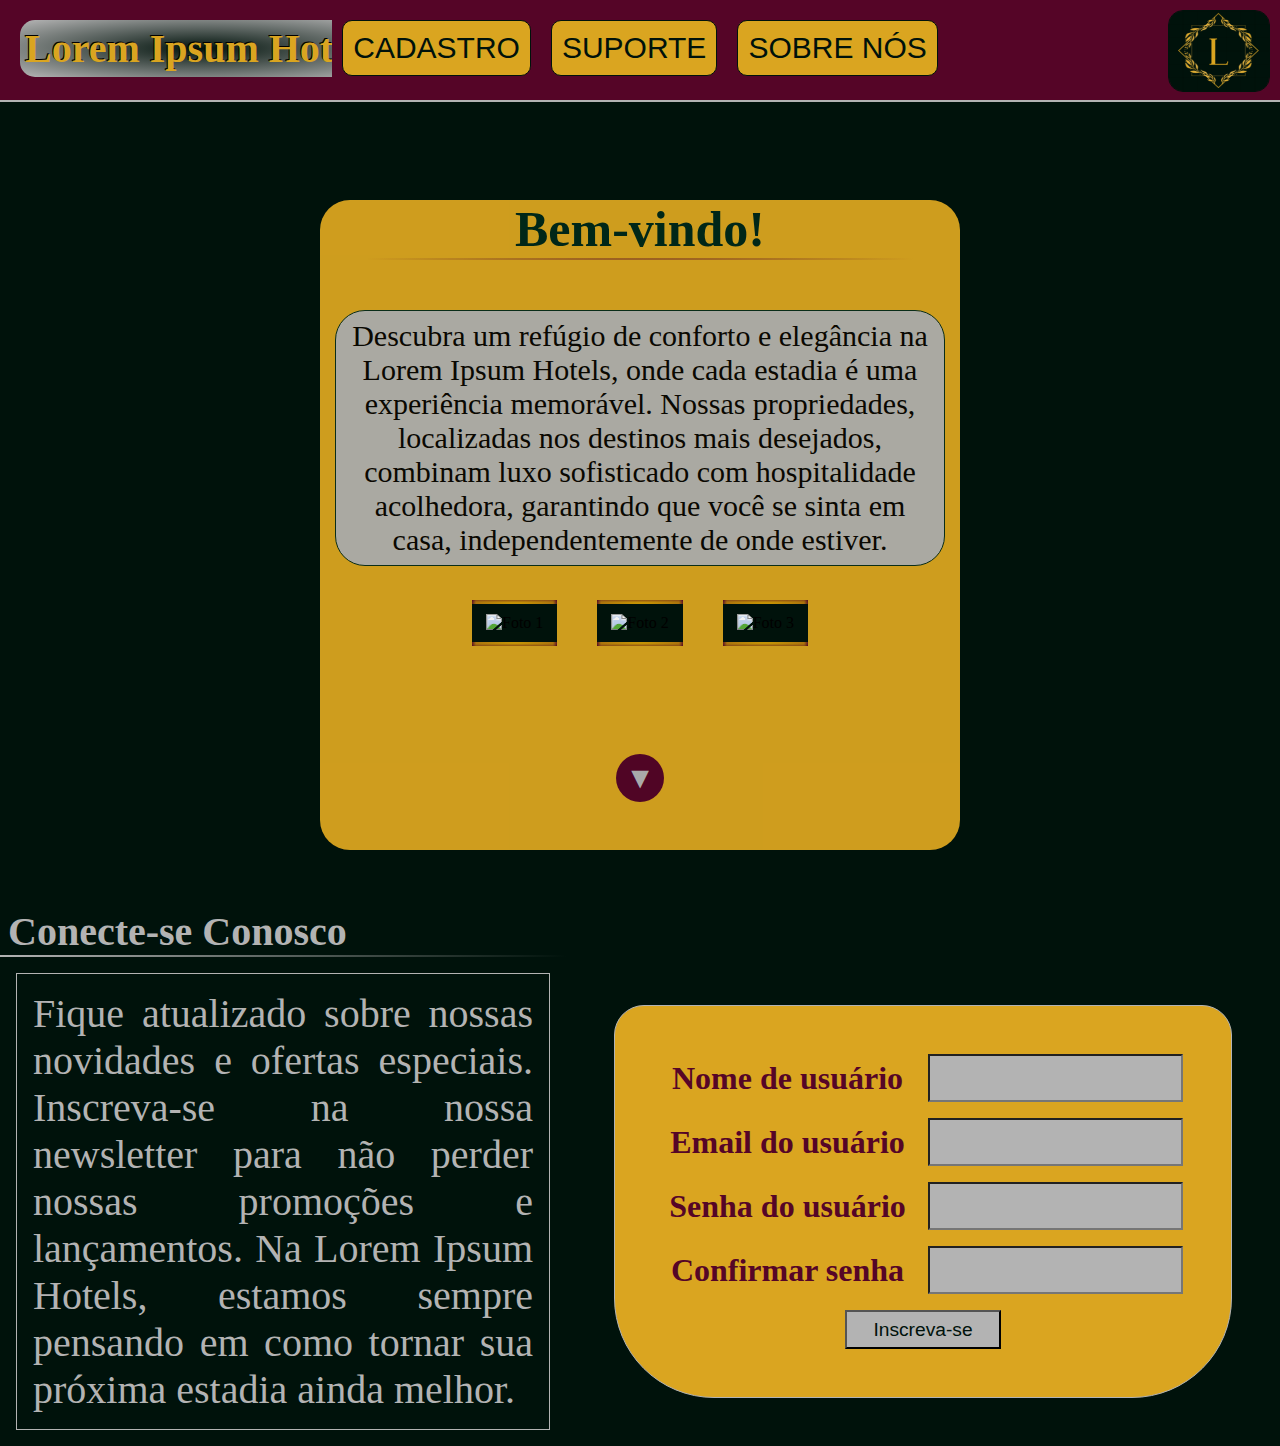
==== commit 9d0007db: "pronto" ====
--- a/index.html
+++ b/index.html
@@ -1,11 +1,12 @@
 <!DOCTYPE html>
-<html lang="en">
+<html lang="pt-br">
 
 <head>
     <meta charset="UTF-8">
     <meta name="viewport" content="width=device-width, initial-scale=1.0">
     <title>Landing page HTML/CSS</title>
-    <link rel="stylesheet" href="./assets/styleCadastro.css">
+    <link rel="stylesheet" href="./assets/css/styleCadastro.css">
+    <link rel="stylesheet" href="./assets/css/header.css">
 </head>
 
 <body>
@@ -14,11 +15,9 @@
             <a href="#"><img src="./imgs/logo2.png" alt=""></a>
             <h4>Lorem Ipsum Hotels</h4>
             <ul>
-                <li class="item"><a href="#" class="Botao1">Cadastro</a></li>
-                <!-- <li class="item"><a href="#" class="Botao1">Função</a></li> -->
-                <li class="item"><a href="#" class="Botao1">Suporte</a></li>
-                <li class="item" id="sobre-nos"><a href="#" class="Botao1">Sobre nós</a></li>
-                <!-- <li class="item">5</li> -->
+                <li class="item"><a href="./indexCadastro.html" class="Botao1">Cadastro</a></li>
+                <li class="item"><a href="./indexSuporte.html" class="Botao1">Suporte</a></li>
+                <li class="item" id="sobre-nos"><a href="./indexSobre.html" class="Botao1">Sobre nós</a></li>
             </ul>
         </header>
 
@@ -33,7 +32,6 @@
                     onde estiver.</p>
                 <div class="fotos">
                     <ul class="list">
-                        <!-- <li><img src="https://barreirasbahia.com.br/images/2021/como-escolher-um-bom-hotel.jpg" alt="Foto 1" class="foto-indiv"></li> -->
                         <li><img src="https://barahotel.com.br/wp-content/uploads/2022/10/DSC_2608-2.webp" alt="Foto 1"
                                 class="foto-indiv"></li>
                         <li id="li-foto2"><img
@@ -44,6 +42,7 @@
                                 alt="Foto 3" class="foto-indiv"></li>
                     </ul>
                 </div>
+                <input type="button" value="▼" onclick="scrollFundo()">
             </div>
         </div>
         <div class="bridge">
@@ -52,7 +51,7 @@
             <p>Fique atualizado sobre nossas novidades e ofertas especiais. Inscreva-se na nossa newsletter para não
                 perder nossas promoções e lançamentos. Na Lorem Ipsum Hotels, estamos sempre pensando em como tornar sua
                 próxima estadia ainda melhor.</p>
-            <form action="">
+            <form>
                 <label for="userName">Nome de usuário</label>
                 <input type="text" name="userName" id="userName">
                 <label for="userEmail">Email do usuário</label>
@@ -61,20 +60,33 @@
                 <input type="password" name="userPassword" id="userPassword">
                 <label for="userConfirmPassword">Confirmar senha</label>
                 <input type="password" name="userConfirmPassword" id="userConfirmPassword">
-                <input type="submit" name="Enviar" value="Inscreva-se" id="Enviar" onclick="submitSent()">
+                <input type="button" name="Enviar" value="Inscreva-se" id="Enviar" onClick="submitSent()">
             </form>
-
         </div>
-
-
-
     </div>
-    <!-- <footer>
-        <div class="footer-contents">
-            <div class="networks"></div>
-            <div class="footer-text">sadasa</div>
-        </div>
-    </footer> -->
+    <script>
+        function scrollFundo() {
+            window.scrollTo(0,document.body.scrollHeight)
+        }
+        function submitSent() {
+            let Nome = document.getElementById('userName').value
+            let Email = document.getElementById('userEmail').value
+            let Senha = document.getElementById('userPassword').value
+            let Confirmação = document.getElementById('userConfirmPassword').value
+            if (Nome === "") {
+                document.getElementById('userName').placeholder = "Campo obrigatório*"
+            }
+            if (Email === "") {
+                document.getElementById('userEmail').placeholder = "Campo obrigatório*"
+            }
+            if (Nome != "" && Email != "") {
+                if (Senha == Confirmação) {
+                    alert('Cadastro de mentirinha feito com sucesso')
+                    location.reload()
+                } else { alert('parece que as senhas não batem...') }
+            }
+        }
+    </script>
 </body>
 
 </html>
--- a/assets/css/styleCadastro.css
+++ b/assets/css/styleCadastro.css
@@ -0,0 +1,209 @@
+/* Cores: #B3B3B3, #DAA520, #00120B, #002919, #550527 */
+* {
+    background-color: #00120B;
+    margin: 0;
+    list-style: none;
+    /* font-style: ; */
+    text-decoration: none;
+}
+
+/* SEÇÃO 1 */
+.parallax-container{
+    background-image: url("https://st2.depositphotos.com/1037987/9821/i/600/depositphotos_98218968-stock-photo-family-and-friends-sitting-at.jpg"); 
+    background-attachment: fixed;
+    background-position: center;
+    background-repeat: no-repeat;
+     background-size: cover; 
+     position: relative;
+     min-height: 100vh; 
+     width: 100%;
+     margin: auto;
+     right: 0;
+     left: 0;
+     opacity: .5;
+}
+/* PAINEL */
+#panel {
+    position: absolute;
+    top: 200px;
+    right: 0;
+    bottom: 50px;
+    left: 0;
+    margin:0 auto;
+    background-color: #DAA520;
+    width: 50%;
+    opacity: .95;
+    border-radius: 30px;
+}
+
+#panel h1 {
+    background-color: inherit;
+    width: fit-content;
+    /* margin: 0 auto; */
+    font-family:'Times New Roman', Times, serif;
+    font-size: 50px;
+    font-weight: 800;
+    color: #002919;
+    text-align: center;
+    margin: 0 auto;
+    /* border-radius: 30px; */
+}
+#panel hr{
+    margin: 0 auto;
+    
+    padding: 1px;
+    border: none;
+    background: radial-gradient(#550527,#DAA520 70%);
+    opacity: .8;
+}
+#panel p{
+    all:inherit;
+    background-color:#B3B3B3;
+    width:fit-content;
+    top: 50px;
+    margin: 0 15px 0 15px;
+    position: relative;
+    font-size: 30px;
+    text-align: center;
+    border: #002919 1px solid;
+    padding: 8px;
+    font-weight: 200;
+    
+}
+
+#panel div.fotos{
+    position: absolute;
+    right: 0;
+    left: 0;
+    top: 400px; 
+    background: none;
+    width: fit-content;
+    margin:0 auto;
+    
+}
+
+#panel div.fotos ul{
+    float: right;
+    width: fit-content;
+    background: none;
+    padding-left: 0;
+    
+}
+#panel div.fotos ul li {
+    all: inherit;    
+    background-color: none;
+    float: left;
+    margin: 0 20px;
+    transition: all 0.5s;
+    margin-bottom: 0;
+    padding-bottom: 0;
+    height: 208px;
+}
+
+#panel ul li img.foto-indiv{    
+    height: 180px;
+    width: 240px;
+    padding: 10px;
+    border: 1px solid;
+    /* background-color: inherit; */
+    border-image: radial-gradient(circle at center,#DAA502, #550527 99%) 30;
+    border-width: 4px;
+}
+
+ #panel div.fotos #li-foto3 {
+    padding-left: 0;
+}
+ #panel input {
+    background-color: #550527;
+    color: #B3B3B3;
+    position: absolute;
+    bottom: 3rem;
+    right: 0;
+    left: 0;
+    width: 3rem;
+    height: 3rem;
+    margin: 0 auto;
+    border: none;
+    border-radius: 99px;
+    font-size: 30px;
+    transition:0.5s;
+ }
+ #panel div.fotos ul li:hover, #panel input:hover {
+    box-shadow: 2px 2px 10px #00120B;
+}
+/* FIM PAINEL */
+/* FIM SEÇÃO 1 */
+/* SEÇÃO 2 */
+.bridge {
+    display: grid;
+    /* grid-template-columns: 1fr 1fr; */
+    grid-template-rows: auto 1fr ;
+    width: 100%;
+    height: fit-content;
+    color: #B3B3B3;
+    position: absolute;
+}
+
+.bridge h1 {
+    grid-column-end:2 ;
+    margin-top: 0.5rem;
+    margin-left: 0.5rem;
+    font-size: 2.5rem;
+}
+
+.bridge hr {
+    grid-row-start: 2;
+    padding: 1px;
+    border: none;
+    background: linear-gradient(to right, #B3B3B3,#00120B 100%);
+    display: inline;
+}
+
+.bridge p{
+    justify-self: center;
+    grid-row-start: 3;
+    font-size: 2.5rem;
+    width: 500px;
+    float: left;
+    margin: 1rem;
+    padding: 1rem;
+    border: 1px solid #B3B3B3;
+    text-align: justify;
+}
+
+.bridge form {
+    grid-row-start: 3;
+    display: grid;
+    grid-template-columns: repeat(2, 1fr);
+    gap: 1rem;
+    margin: 3rem;
+    border: 1px solid #B3B3B3;
+    padding: 3rem;
+    background-color: #DAA520;
+    border-radius: 30px 30px 100px 100px;
+}
+
+.bridge form label {
+    grid-column-start:1;
+    background-color: inherit;
+    color: #550527;
+    font-size: 2rem;
+    text-align: center;
+    align-self: center;
+    font-weight: bold;
+}
+
+.bridge form input {
+    background-color: #B3B3B3;
+    color: #00120B;
+    font-size: 1.2rem;
+}
+
+.bridge form input#Enviar {
+    grid-column-start: 1;
+    grid-column-end: 3;
+    margin: 0 auto;
+    width: 30%;
+}
+
+
--- a/assets/css/header.css
+++ b/assets/css/header.css
@@ -0,0 +1,75 @@
+header {
+    position: fixed;
+    z-index: 2;
+    width: 100%;
+    height: 100px;
+    background-color: #550527;
+    border-bottom: solid 2px #B3B3B3;
+    font-family: 'Lucida Sans', 'Lucida Sans Regular', 'Lucida Grande', 'Lucida Sans Unicode', Geneva, Verdana, sans-serif;
+    font-size: 50px;
+    font-weight: 300;
+}
+
+header h4 {
+    background: radial-gradient(#00120B,#B3B3B3 99%);
+    width: fit-content;
+    text-shadow: -1px -1px 0 #000;
+    margin: 20px 0 0 20px;
+    padding: 5px;
+    border-radius: 15px;
+    font-family: 'Times New Roman', Times, serif;
+    color: #DAA520;
+    font-size: 40px;
+    /* font-size: large; */
+}
+
+header a img{
+    position: absolute;
+    top: 0px;
+    right: 0;
+    width: 100px;
+    height: 80px;
+    background-color: initial;
+    border: #00120B 1px solid;
+    margin: 10px 10px 0 0;
+    color: #DAA520;
+    background-attachment: fixed;
+    background-position: center;
+    border-radius: 15px;
+}
+
+header ul {
+    background-color: inherit;
+    color: none;
+    position: absolute;
+    right: 0;
+    left: 0;
+    top: 10px;
+    width: fit-content;
+    margin: 0 auto;
+    padding-left: 0;
+}
+
+header ul li {
+    float: left;
+    background-color: inherit;
+    margin-left: 1fr;
+}
+
+header ul li a.Botao1 {
+    float: left;
+    padding: 10px;
+    margin: 10px;
+    border: 1px solid #00120B;
+    border-radius: 10px;
+    background-color: #DAA520;
+    color: #00120B;
+    font-size: 30px;
+    text-transform: uppercase;
+    transition: all 0.5s;
+}
+
+header ul li a.Botao1:hover, #panel div.fotos ul li:hover {
+    box-shadow: 5px 5px 20px #00120B;
+    scale: 1.02;
+}